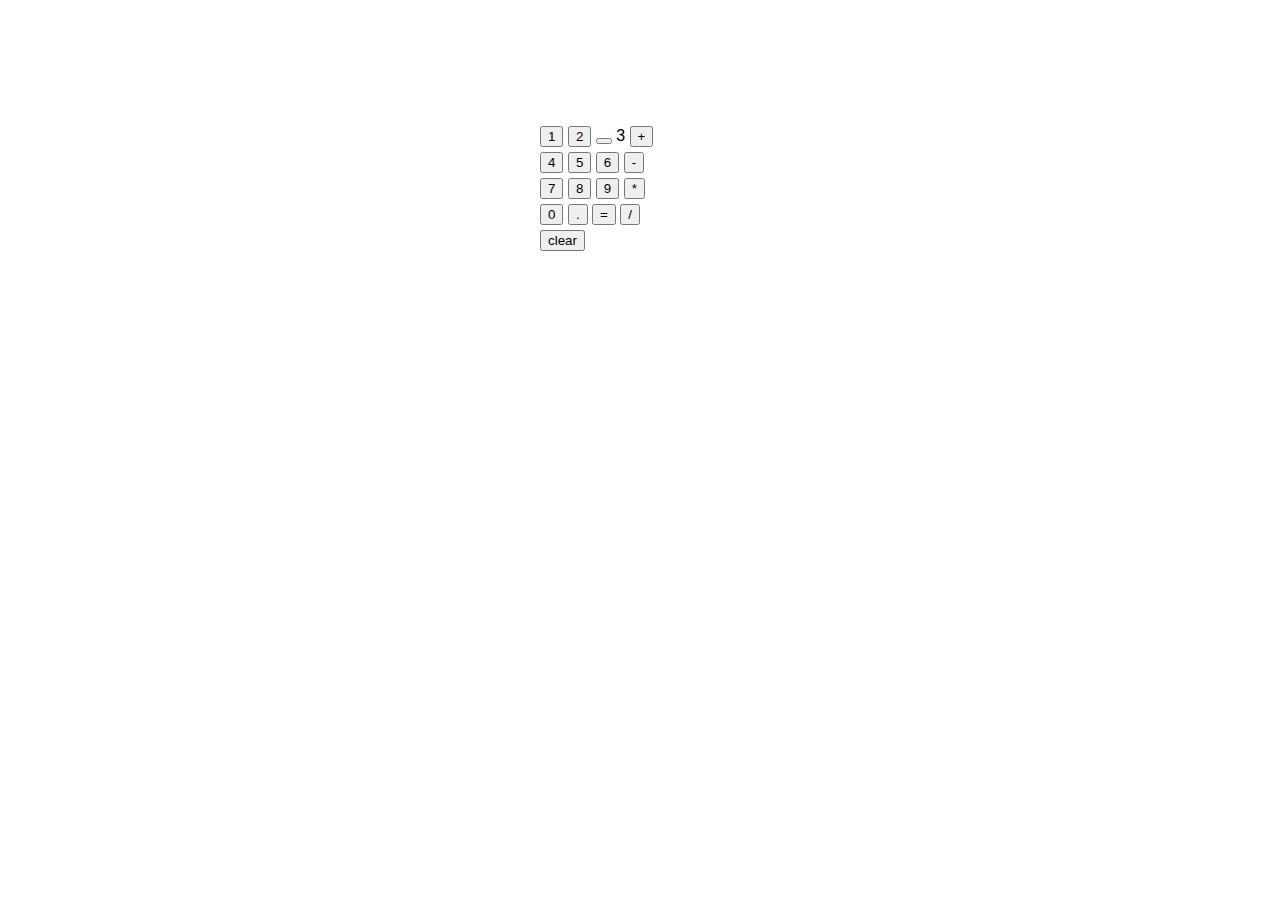
==== calculator.html @ 0f60c287 "added a basic calculator" ====
<!DOCTYPE html>
<html lang="en">

<head>
    <meta charset="UTF-8">
    <meta name="viewport" content="width=device-width, initial-scale=1.0">
    <link rel="stylesheet" href="calculator.style.css">
    <title>Learning how to build a calculator</title>
</head>

<body>
    <div class="parent-container">
        <div class="line-1">
            <button onclick="calculation += '1';
            console.log (calculation)">
                1
            </button>
            <button onclick="calculation += '2';
            console.log (calculation)">
                2
            </button>
            <button onclick="calculation += '3';
            console.log (calculation)"></button>
                3
            </button>
            <button onclick="calculation += ' + ';
            console.log (calculation)">
                +
            </button>
        </div>
        <div class="line-2">
            <button onclick="calculation += '4';
            console.log (calculation)">
                4
            </button>
            <button onclick="calculation += '5';
            console.log (calculation)">
                5
            </button>
            <button onclick="calculation += '5';
            console.log (calculation)">
                6
            </button>
            <button onclick="calculation += ' - ';
            console.log (calculation)">
                -
            </button>
        </div>
        <div class="line-3">
            <button onclick="calculation += '7';
            console.log (calculation)">
                7
            </button>
            <button onclick="calculation += '8';
            console.log (calculation)">
                8
            </button>
            <button onclick="calculation += '9';
            console.log (calculation)">
                9
            </button>
            <button onclick="calculation += ' * ';
            console.log (calculation)">
                *
            </button>
        </div>
        <div class="line-4">
            <button onclick="calculation += '0';
            console.log (calculation)">
                0
            </button>
            <button onclick="calculation += '.';
            console.log (calculation)">
                .
            </button>
            <button onclick="calculation = eval(calculation);
            console.log (calculation)">
                =
            </button>
            <button onclick="calculation += ' / ';
            console.log (calculation)">
                /
            </button>
        </div>
        <div class="line-5">
            <button onclick="calculation = ''; console.log ('cleared')">
                clear
            </button>
        </div>
    </div>

    <script src="script.js"></script>

</body>

</html>
---- calculator.style.css ----
body {
    font-size: 12;
    font-family: Arial, Helvetica, sans-serif;
}
.parent-container {
    width: 200px;
    margin: 10% auto;
    gap: 10px;
}
.line-5,
.line-4,
.line-3,
.line-2,
.line-1 {
    margin-bottom: 5px;
}
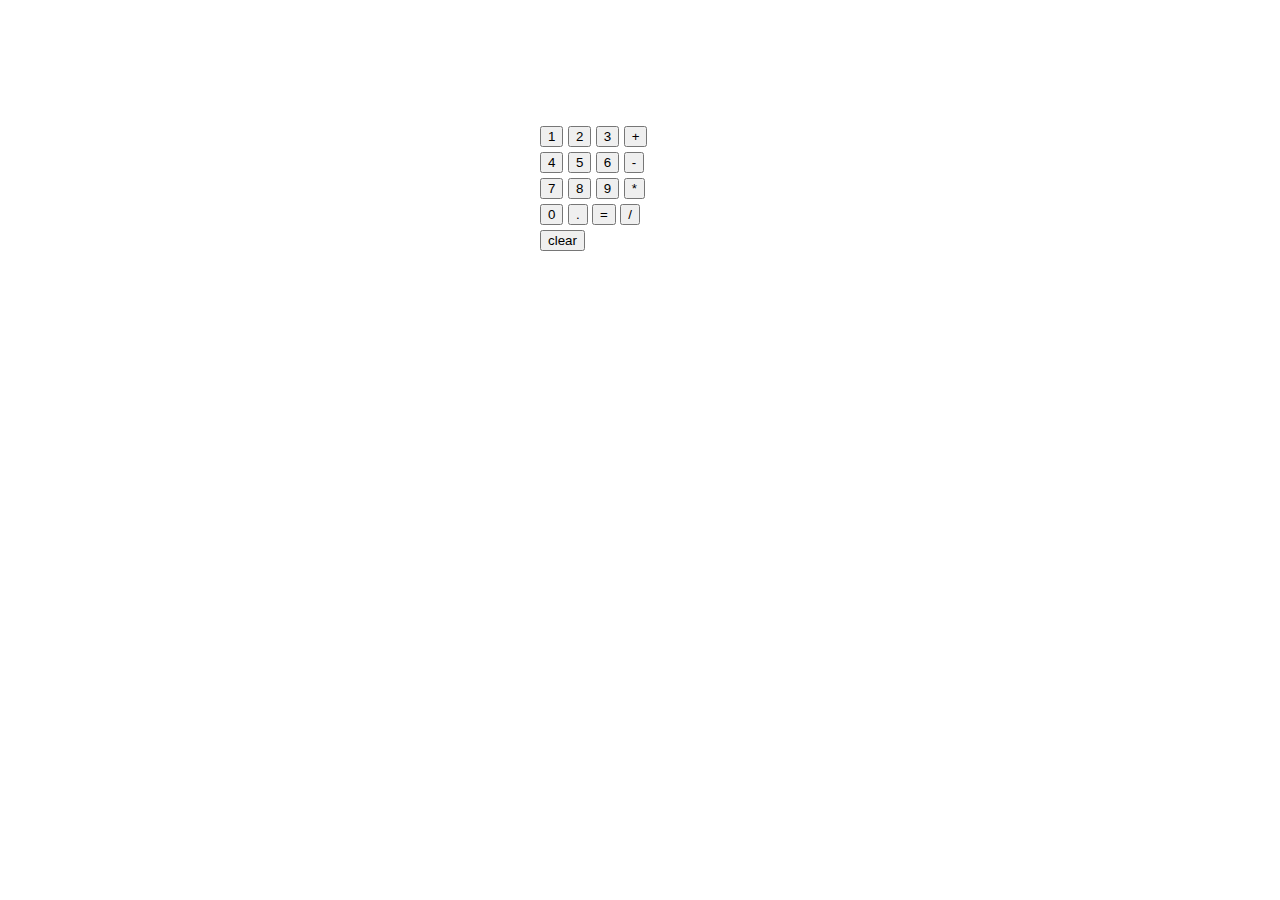
==== commit 672259cc: "adjusted button 3" ====
--- a/calculator.html
+++ b/calculator.html
@@ -20,7 +20,7 @@
                 2
             </button>
             <button onclick="calculation += '3';
-            console.log (calculation)"></button>
+            console.log (calculation)">
                 3
             </button>
             <button onclick="calculation += ' + ';
